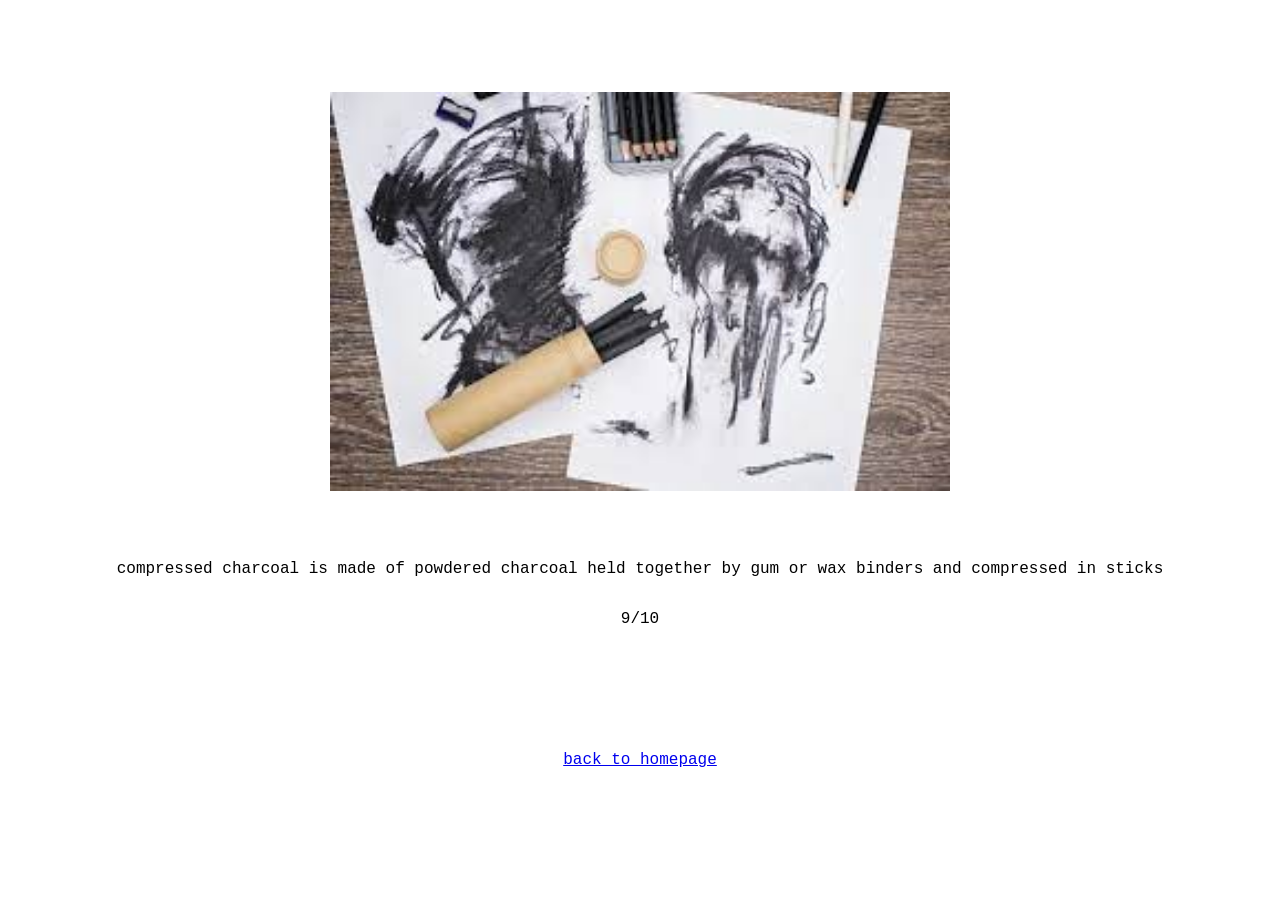
==== charcoal.html @ b535b346 "Add files via upload" ====
<head>
    <link rel="stylesheet" href="style.css">
</head>

<body>
    <br>
    <br>
    <br>
    <br>
    <a>
        <img class="image" src="compresedcharcoal.jpeg">
    </a>
    <p id="text">compressed charcoal is made of powdered charcoal 
        held together by gum or wax binders and compressed in sticks
        <br>
        <br>
        9/10
    </p>
    <p id="text" class="homepage">
        <a href="index.html">back to homepage</a>
    </p>
</body>
---- style.css ----
html {
    background-color: white;
}

body {
    margin: 20;
}

#text {
    padding-top: 50px;
    padding-bottom: 50px;
    color: black;
    text-align: center;
    line-height: 25px;
    font-family: 'Courier New', Courier, monospace;
}

#gridtilewrapper {
    display: flex;
}

#gridtilewrapper a {
    width: 35%; 
}

.gridimage {
    width: 100%; 
    height: auto;
}

.image {
    display: block;
    margin-left: auto;
    margin-right: auto;
    width: 50%;
}

.portfolioimage {
    width: 100%;
    height: auto;
}

.center {
    display: block;
    margin-left: auto;
    margin-right: auto;
    width: 50%;
}

.homepage {
    margin-bottom: auto;
}
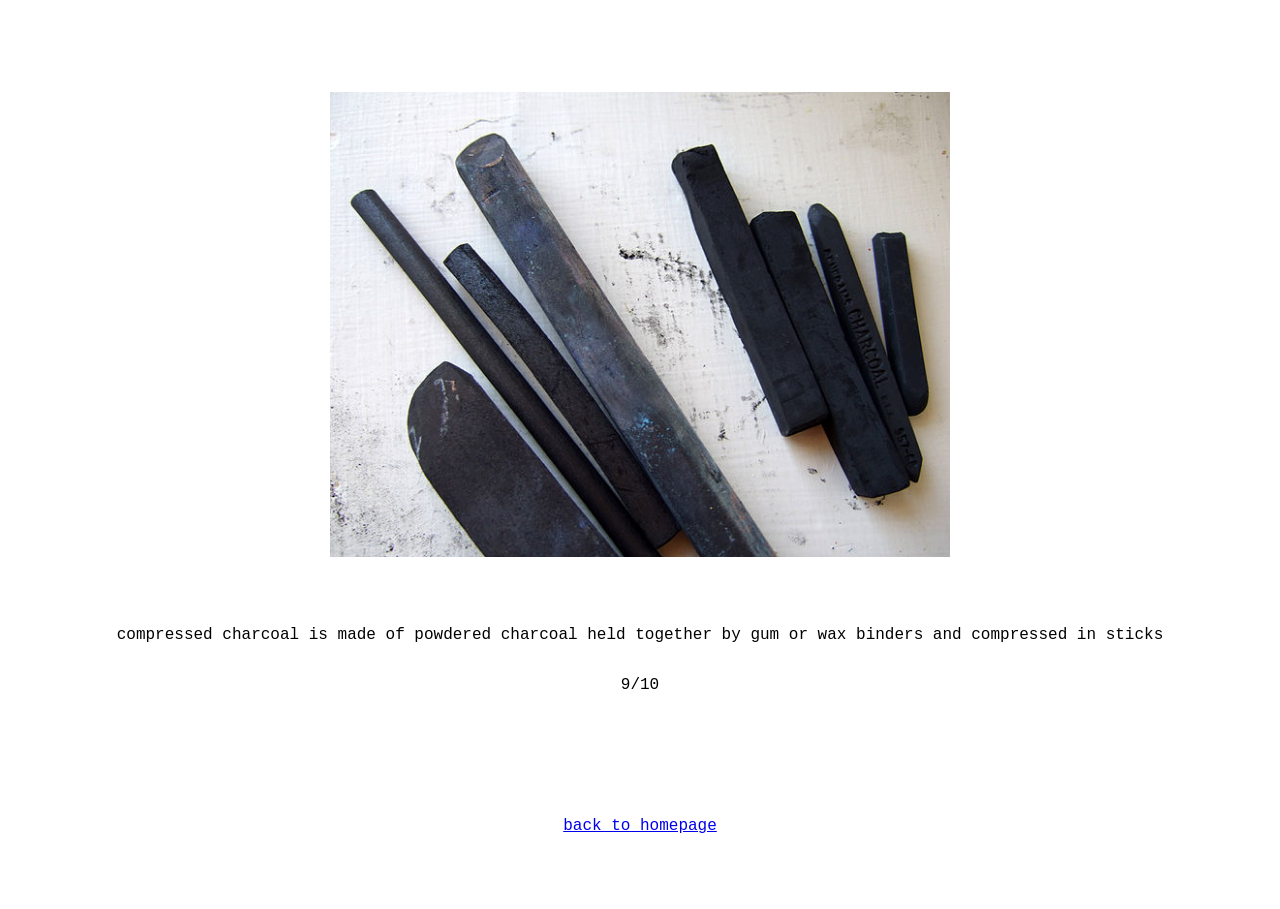
==== commit 6aaf692b: "Add files via upload" ====
--- a/charcoal.html
+++ b/charcoal.html
@@ -8,7 +8,7 @@
     <br>
     <br>
     <a>
-        <img class="image" src="compresedcharcoal.jpeg">
+        <img class="image" src="charcoal.jpeg">
     </a>
     <p id="text">compressed charcoal is made of powdered charcoal 
         held together by gum or wax binders and compressed in sticks
